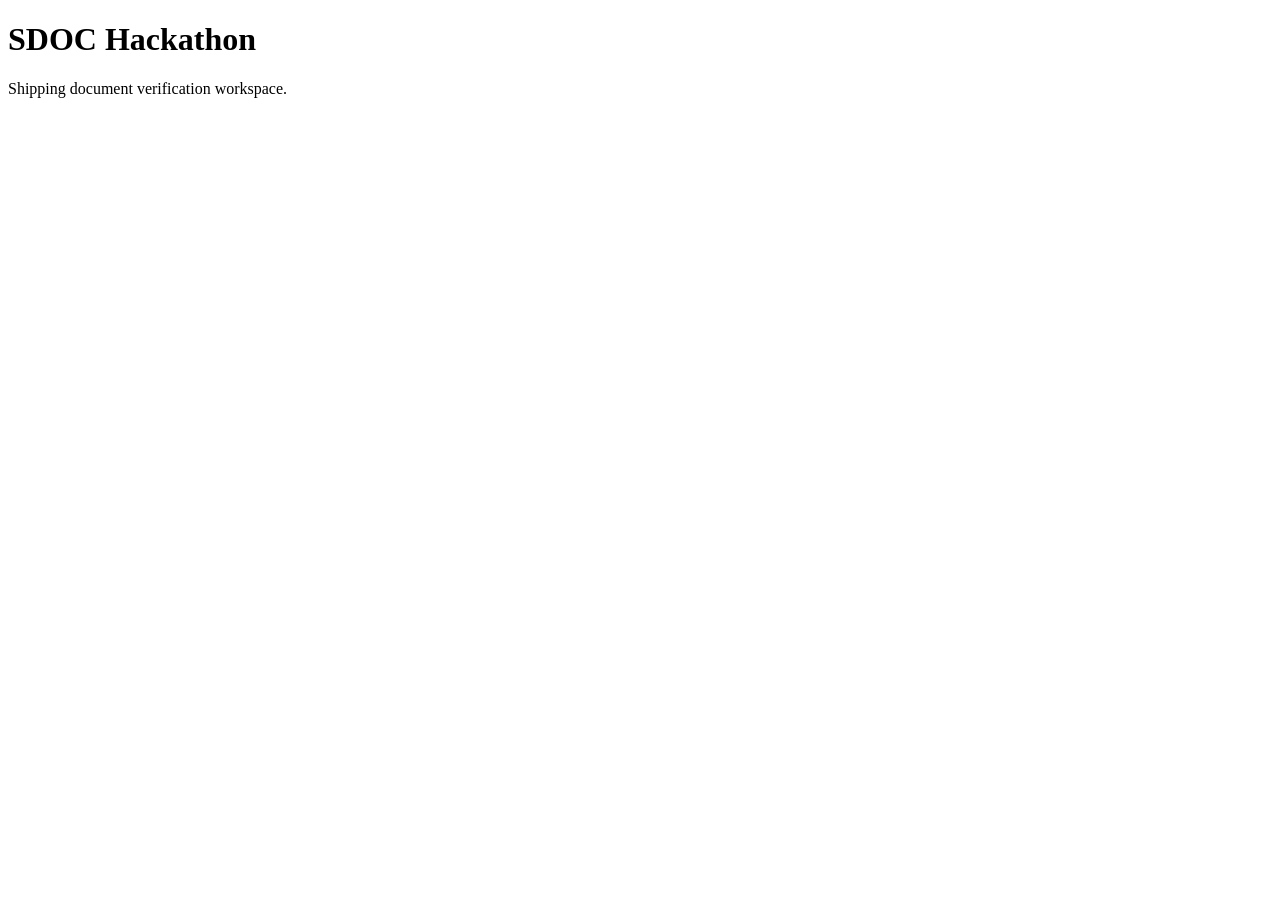
==== frontend/index.html @ e2574f54 "Set up SDOC hackathon project" ====
<!doctype html>
<html lang="en">
  <head>
    <meta charset="utf-8">
    <meta name="viewport" content="width=device-width, initial-scale=1">
    <title>SDOC Hackathon</title>
  </head>
  <body>
    <main>
      <h1>SDOC Hackathon</h1>
      <p>Shipping document verification workspace.</p>
    </main>
  </body>
</html>
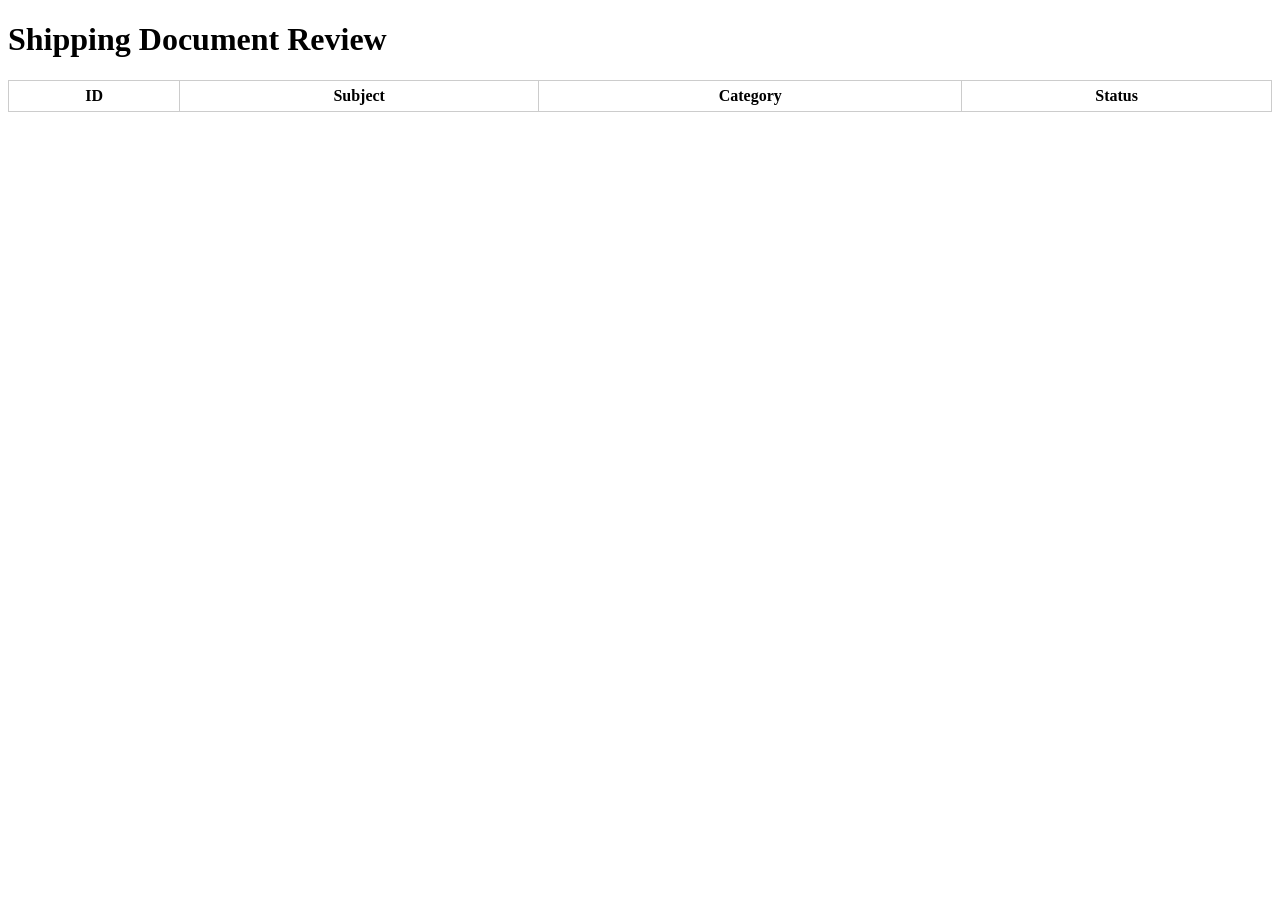
==== commit 21181195: "init" ====
--- a/frontend/index.html
+++ b/frontend/index.html
@@ -1,14 +1,36 @@
-<!doctype html>
-<html lang="en">
-  <head>
-    <meta charset="utf-8">
-    <meta name="viewport" content="width=device-width, initial-scale=1">
-    <title>SDOC Hackathon</title>
-  </head>
-  <body>
-    <main>
-      <h1>SDOC Hackathon</h1>
-      <p>Shipping document verification workspace.</p>
-    </main>
-  </body>
+<!DOCTYPE html>
+<html>
+<head>
+  <title>SDOC Dashboard</title>
+  <style>
+    .OK { color: green; }
+    .MISMATCH { color: orange; }
+    .NEEDS_REVIEW { color: red; font-weight: bold; }
+    table { border-collapse: collapse; width: 100%; }
+    td, th { border: 1px solid #ccc; padding: 6px; cursor: pointer; }
+  </style>
+</head>
+<body>
+  <h1>Shipping Document Review</h1>
+  <table id="emailTable">
+    <thead><tr><th>ID</th><th>Subject</th><th>Category</th><th>Status</th></tr></thead>
+    <tbody></tbody>
+  </table>
+  <script>
+    const API_URL = "http://localhost:8000";
+    fetch(`${API_URL}/api/emails`).then(r => r.json()).then(emails => {
+      const tbody = document.querySelector("#emailTable tbody");
+      emails.forEach(e => {
+        const row = document.createElement("tr");
+        row.innerHTML = `<td>${e.email_id}</td><td>${e.subject}</td><td>${e.category}</td><td class="${e.status}">${e.status || ""}</td>`;
+        row.onclick = () => showDetail(e.email_id);
+        tbody.appendChild(row);
+      });
+    });
+    function showDetail(id) {
+      fetch(`${API_URL}/api/emails/${id}`).then(r => r.json())
+        .then(data => alert(JSON.stringify(data.result, null, 2)));
+    }
+  </script>
+</body>
 </html>
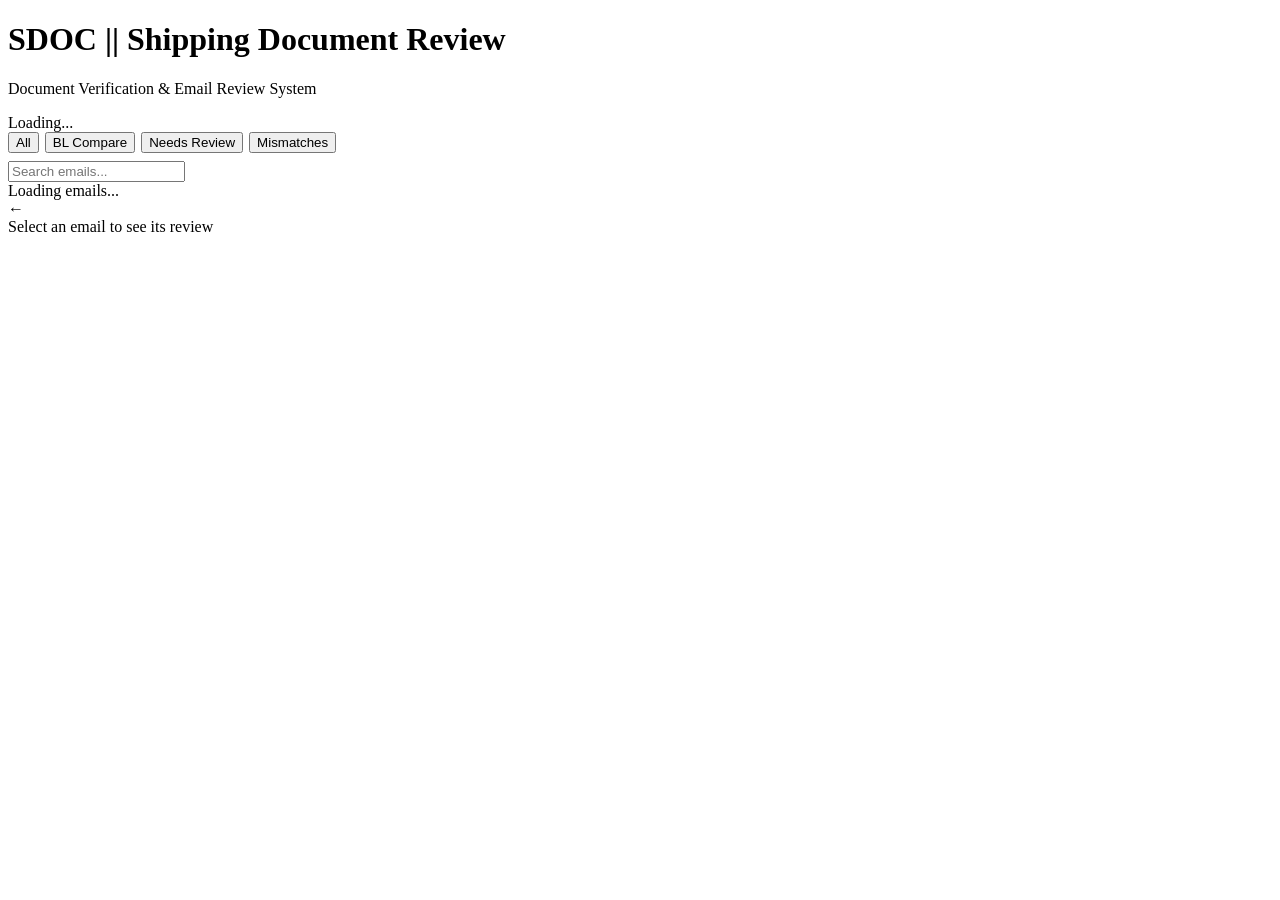
==== commit 430f04e6: "amended frontend and hosted server" ====
--- a/frontend/index.html
+++ b/frontend/index.html
@@ -1,36 +1,73 @@
 <!DOCTYPE html>
-<html>
+<html lang="en">
+
 <head>
-  <title>SDOC Dashboard</title>
-  <style>
-    .OK { color: green; }
-    .MISMATCH { color: orange; }
-    .NEEDS_REVIEW { color: red; font-weight: bold; }
-    table { border-collapse: collapse; width: 100%; }
-    td, th { border: 1px solid #ccc; padding: 6px; cursor: pointer; }
-  </style>
+    <meta charset="UTF-8">
+    <meta name="viewport" content="width=device-width, initial-scale=1.0">
+
+    <title>SDOC Dashboard</title>
+
+    <link rel="stylesheet" href="/static/style.css">
 </head>
+
 <body>
-  <h1>Shipping Document Review</h1>
-  <table id="emailTable">
-    <thead><tr><th>ID</th><th>Subject</th><th>Category</th><th>Status</th></tr></thead>
-    <tbody></tbody>
-  </table>
-  <script>
-    const API_URL = "http://localhost:8000";
-    fetch(`${API_URL}/api/emails`).then(r => r.json()).then(emails => {
-      const tbody = document.querySelector("#emailTable tbody");
-      emails.forEach(e => {
-        const row = document.createElement("tr");
-        row.innerHTML = `<td>${e.email_id}</td><td>${e.subject}</td><td>${e.category}</td><td class="${e.status}">${e.status || ""}</td>`;
-        row.onclick = () => showDetail(e.email_id);
-        tbody.appendChild(row);
-      });
-    });
-    function showDetail(id) {
-      fetch(`${API_URL}/api/emails/${id}`).then(r => r.json())
-        .then(data => alert(JSON.stringify(data.result, null, 2)));
-    }
-  </script>
+
+    <!-- HEADER -->
+    <header>
+        <div>
+            <h1>SDOC || Shipping Document Review</h1>
+            <p>Document Verification & Email Review System</p>
+        </div>
+
+        <div id="stats">
+            Loading...
+        </div>
+    </header>
+
+
+    <!-- MAIN LAYOUT -->
+    <div class="layout">
+
+        <!-- EMAIL LIST -->
+        <div class="list-pane">
+
+            <div class="search-wrap">
+                <div class="filters" style="display:flex;gap:6px;margin-bottom:8px;flex-wrap:wrap;">
+                    <button class="filter-btn active" data-filter="all">All</button>
+                    <button class="filter-btn" data-filter="BL_COMPARISON">BL Compare</button>
+                    <button class="filter-btn" data-filter="NEEDS_REVIEW">Needs Review</button>
+                    <button class="filter-btn" data-filter="MISMATCH">Mismatches</button>
+                </div>
+                <div class="search-input">
+                    <input type="text" id="searchInput" placeholder="Search emails...">
+                </div>
+            </div>
+
+            <div id="email-list">
+                <div class="loading-state">
+                    Loading emails...
+                </div>
+            </div>
+
+        </div>
+
+
+        <!-- EMAIL DETAILS -->
+        <div class="detail-pane" id="detail">
+
+            <div class="detail-placeholder">
+                <div>←</div>
+                <div>Select an email to see its review</div>
+            </div>
+
+        </div>
+
+    </div>
+
+
+    <!-- JAVASCRIPT -->
+    <script src="/static/app.js"></script>
+
 </body>
-</html>+
+</html>
